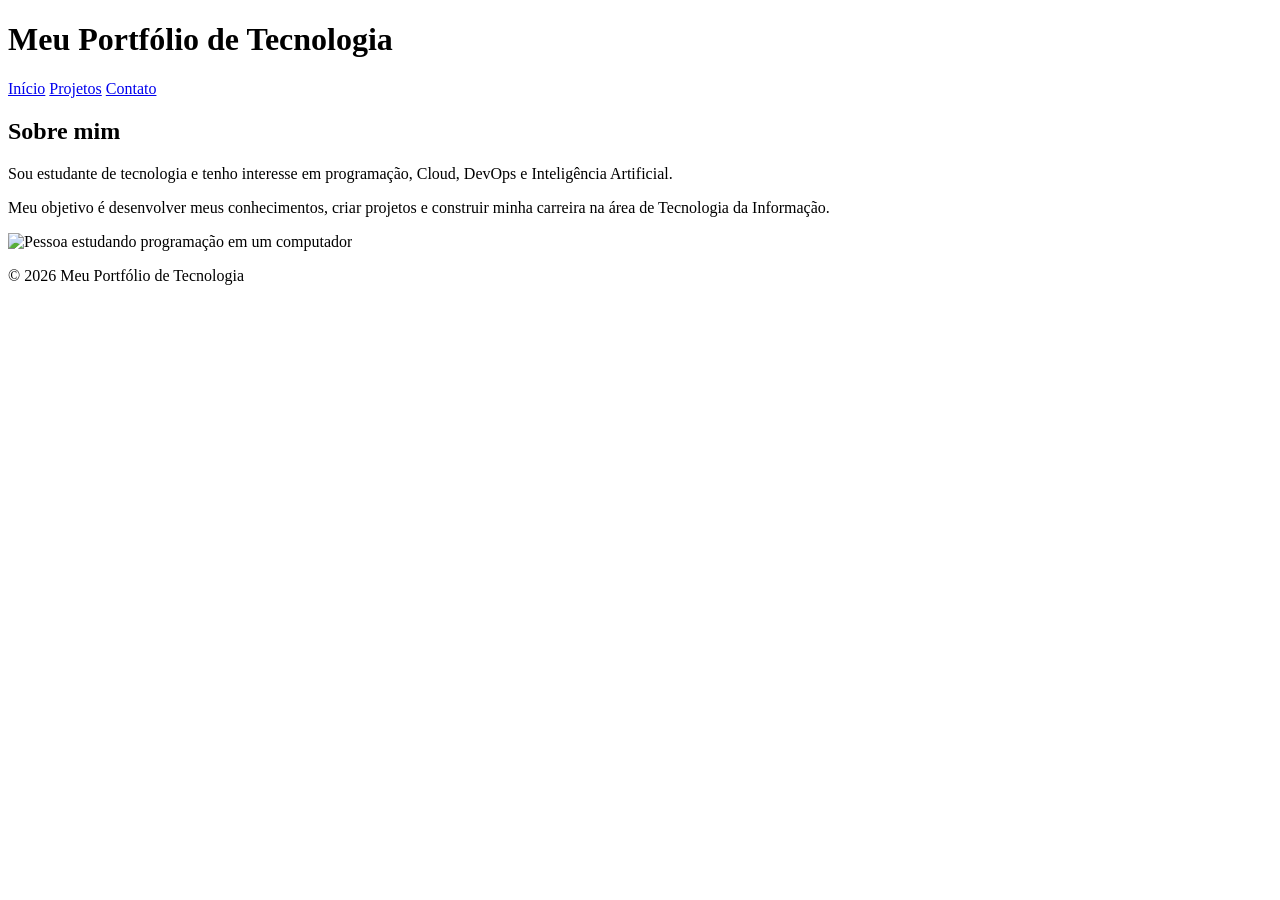
==== index.html @ 4dda7aa3 "Criar index.html" ====
<!DOCTYPE html>
<html lang="pt-BR">
<head>
    <meta charset="UTF-8">
    <meta name="viewport" content="width=device-width, initial-scale=1.0">
    <meta name="description" content="Meu portfólio de tecnologia">
    <title>Meu Portfólio de Tecnologia</title>
    <link rel="stylesheet" href="style.css">
</head>

<body>

    <header>
        <h1>Meu Portfólio de Tecnologia</h1>

        <nav aria-label="Navegação principal">
            <a href="index.html">Início</a>
            <a href="projetos.html">Projetos</a>
            <a href="contato.html">Contato</a>
        </nav>
    </header>

    <main>

        <section id="sobre">
            <h2>Sobre mim</h2>

            <p>
                Sou estudante de tecnologia e tenho interesse em programação,
                Cloud, DevOps e Inteligência Artificial.
            </p>

            <p>
                Meu objetivo é desenvolver meus conhecimentos, criar projetos
                e construir minha carreira na área de Tecnologia da Informação.
            </p>

            <img
                src="https://images.unsplash.com/photo-1516321318423-f06f85e504b3"
                alt="Pessoa estudando programação em um computador"
                width="600"
            >
        </section>

    </main>

    <footer>
        <p>&copy; 2026 Meu Portfólio de Tecnologia</p>
    </footer>

</body>
</html>
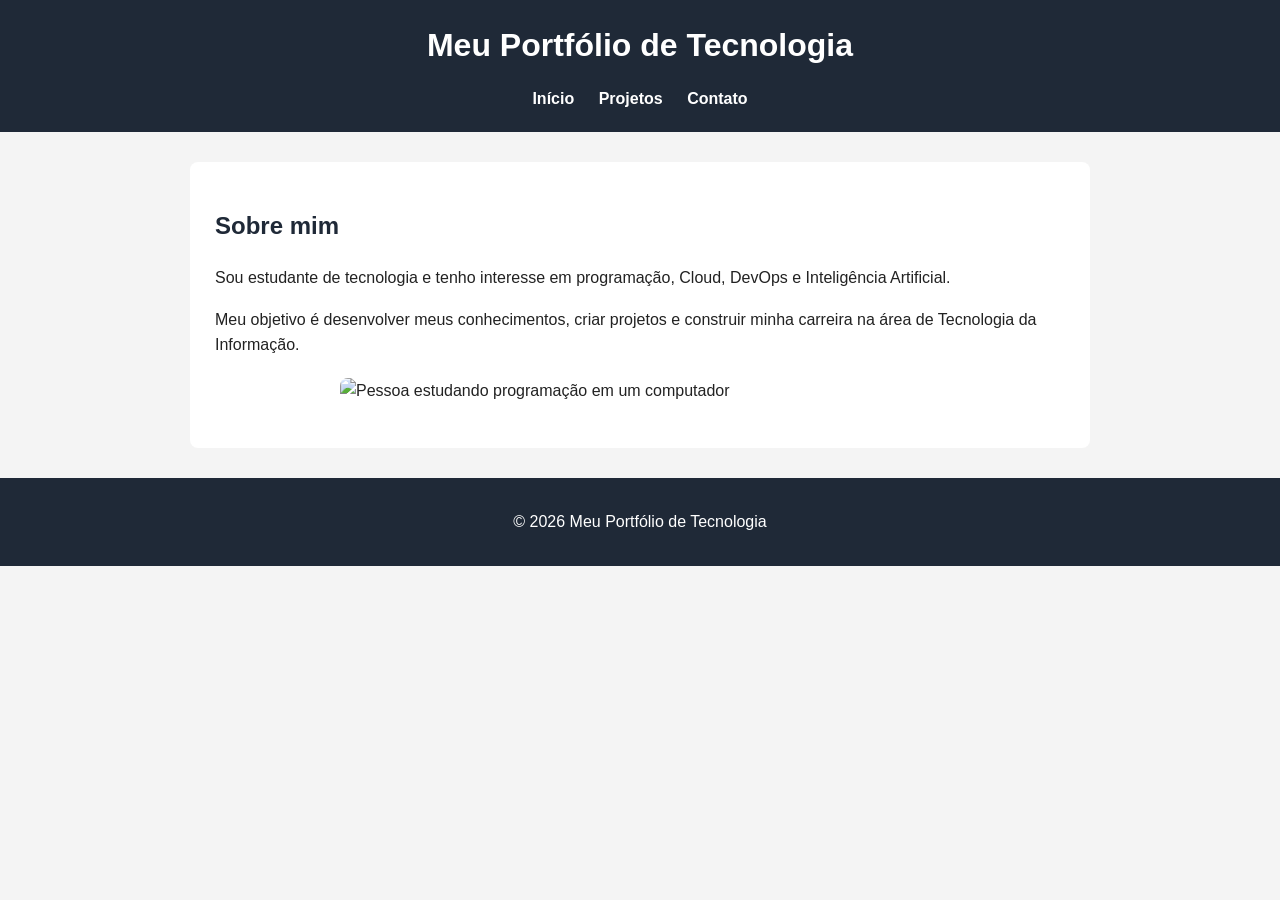
==== commit 8675f487: "Add files via upload" ====
--- a/index.html
+++ b/index.html
@@ -7,9 +7,7 @@
     <title>Meu Portfólio de Tecnologia</title>
     <link rel="stylesheet" href="style.css">
 </head>
-
 <body>
-
     <header>
         <h1>Meu Portfólio de Tecnologia</h1>
 
@@ -21,7 +19,6 @@
     </header>
 
     <main>
-
         <section id="sobre">
             <h2>Sobre mim</h2>
 
@@ -41,12 +38,10 @@
                 width="600"
             >
         </section>
-
     </main>
 
     <footer>
         <p>&copy; 2026 Meu Portfólio de Tecnologia</p>
     </footer>
-
 </body>
-</html>+</html>
--- a/style.css
+++ b/style.css
@@ -0,0 +1,149 @@
+/* Estilo geral */
+* {
+    box-sizing: border-box;
+}
+
+html {
+    scroll-behavior: smooth;
+}
+
+body {
+    margin: 0;
+    font-family: Arial, sans-serif;
+    line-height: 1.6;
+    background-color: #f4f4f4;
+    color: #222222;
+}
+
+header {
+    background-color: #1f2937;
+    color: #ffffff;
+    padding: 20px;
+    text-align: center;
+}
+
+header h1 {
+    margin: 0 0 15px;
+}
+
+nav a {
+    color: #ffffff;
+    text-decoration: none;
+    margin: 0 10px;
+    font-weight: bold;
+}
+
+nav a:hover,
+nav a:focus {
+    text-decoration: underline;
+}
+
+main {
+    width: 90%;
+    max-width: 900px;
+    margin: 30px auto;
+}
+
+section,
+article {
+    background-color: #ffffff;
+    padding: 25px;
+    margin-bottom: 20px;
+    border-radius: 8px;
+}
+
+h2 {
+    color: #1f2937;
+}
+
+h3 {
+    color: #374151;
+}
+
+img {
+    display: block;
+    max-width: 100%;
+    height: auto;
+    margin: 20px auto;
+    border-radius: 8px;
+}
+
+form {
+    max-width: 700px;
+    margin: 0 auto;
+}
+
+fieldset {
+    border: 1px solid #999999;
+    margin-bottom: 20px;
+    padding: 20px;
+}
+
+legend {
+    font-weight: bold;
+    padding: 0 8px;
+}
+
+input {
+    width: 100%;
+    max-width: 500px;
+    padding: 10px;
+    margin-top: 5px;
+    border: 1px solid #777777;
+    border-radius: 4px;
+}
+
+input[type="radio"] {
+    width: auto;
+    margin-right: 5px;
+}
+
+button {
+    background-color: #1d4ed8;
+    color: #ffffff;
+    border: none;
+    padding: 12px 24px;
+    border-radius: 5px;
+    cursor: pointer;
+    font-size: 16px;
+}
+
+button:hover,
+button:focus {
+    background-color: #163fa8;
+}
+
+a:focus,
+button:focus,
+input:focus {
+    outline: 3px solid #f59e0b;
+    outline-offset: 2px;
+}
+
+footer {
+    background-color: #1f2937;
+    color: #ffffff;
+    text-align: center;
+    padding: 15px;
+    margin-top: 30px;
+}
+
+@media (max-width: 600px) {
+    header h1 {
+        font-size: 24px;
+    }
+
+    nav a {
+        display: block;
+        margin: 8px 0;
+    }
+
+    main {
+        width: 94%;
+    }
+
+    section,
+    article {
+        padding: 18px;
+    }
+}
